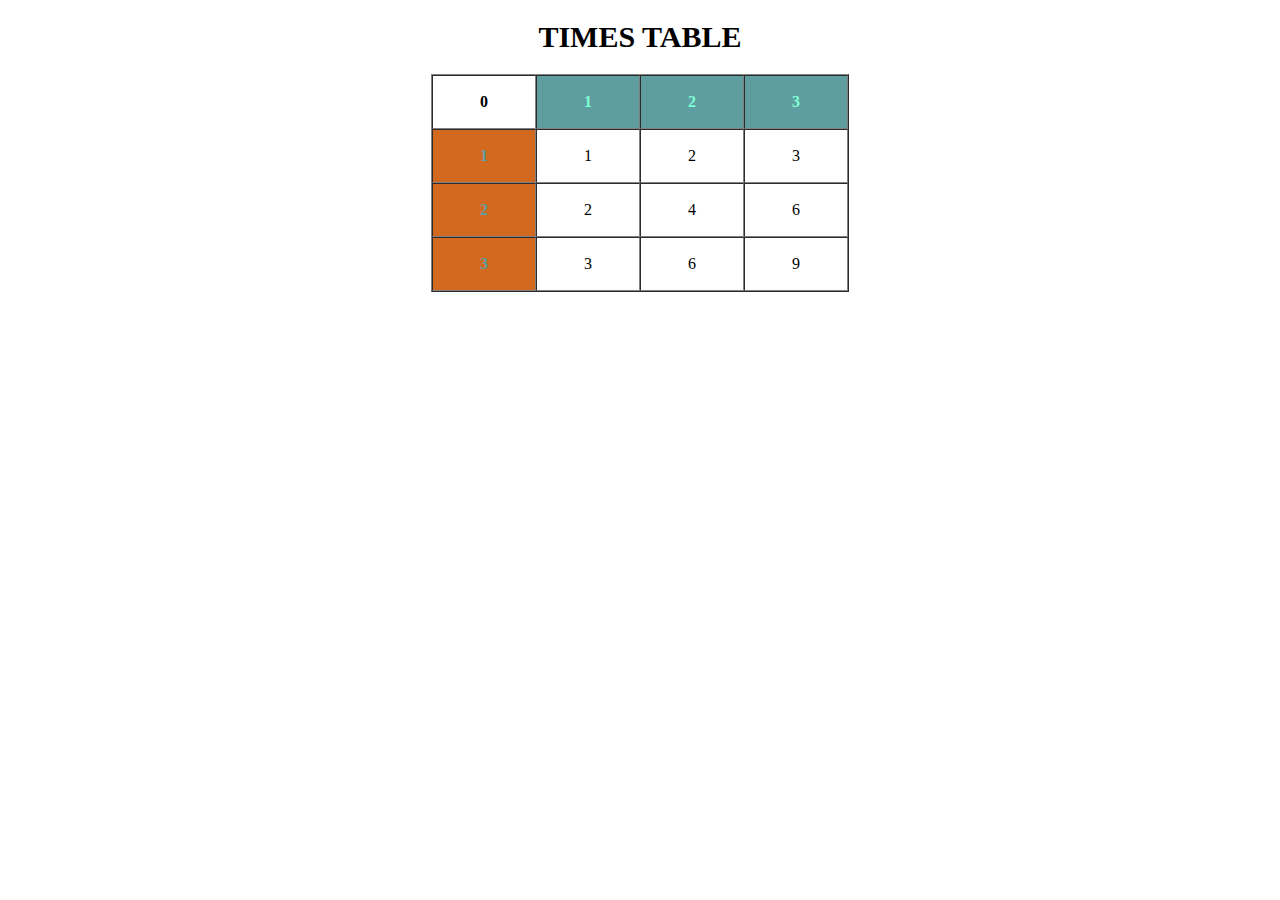
==== tablePractice/index.html @ 251ac4fa "all" ====
<!DOCTYPE html>
<html>
  <link rel="stylesheet" href="style.css" />
  <body>
    <h1 id="title">TIMES TABLE</h1>
    <table border="1" cellspacing="0" align="center">
      <tr>
        <td align="center" height="50" width="100">
          <b>0</b>
        </td>
        <td id="otherBox" align="center" height="50" width="100">
          <b id="first">1</b>
        </td>
        <td id="otherBox" align="center" height="50" width="100">
          <b id="first">2</b>
        </td>
        <td id="otherBox" align="center" height="50" width="100">
          <b id="first">3</b>
        </td>
      </tr>

      <tr>
        <td id="box" align="center" height="50">
          <b id="second">1</b>
        </td>
        <td align="center" height="50">1</td>
        <td align="center" height="50">2</td>
        <td align="center" height="50">3</td>
      </tr>
      <tr>
        <td id="box" align="center" height="50">
          <b id="second">2</b>
        </td>
        <td align="center" height="50">2</td>
        <td align="center" height="50">4</td>
        <td align="center" height="50">6</td>
      </tr>
      <tr>
        <td id="box" align="center" height="50">
          <b id="second">3</b>
        </td>
        <td align="center" height="50">3</td>
        <td align="center" height="50">6</td>
        <td align="center" height="50">9</td>
      </tr>
    </table>
  </body>
</html>
---- tablePractice/style.css ----
#first {
  color: #7fffd4;
}
#second {
  color: #5f9ea0;
}
#title {
  text-align: center;
  font-size: 30px;
}
#box {
  background-color: #d2691e;
}
#otherBox {
  background-color: #5f9ea0;
}
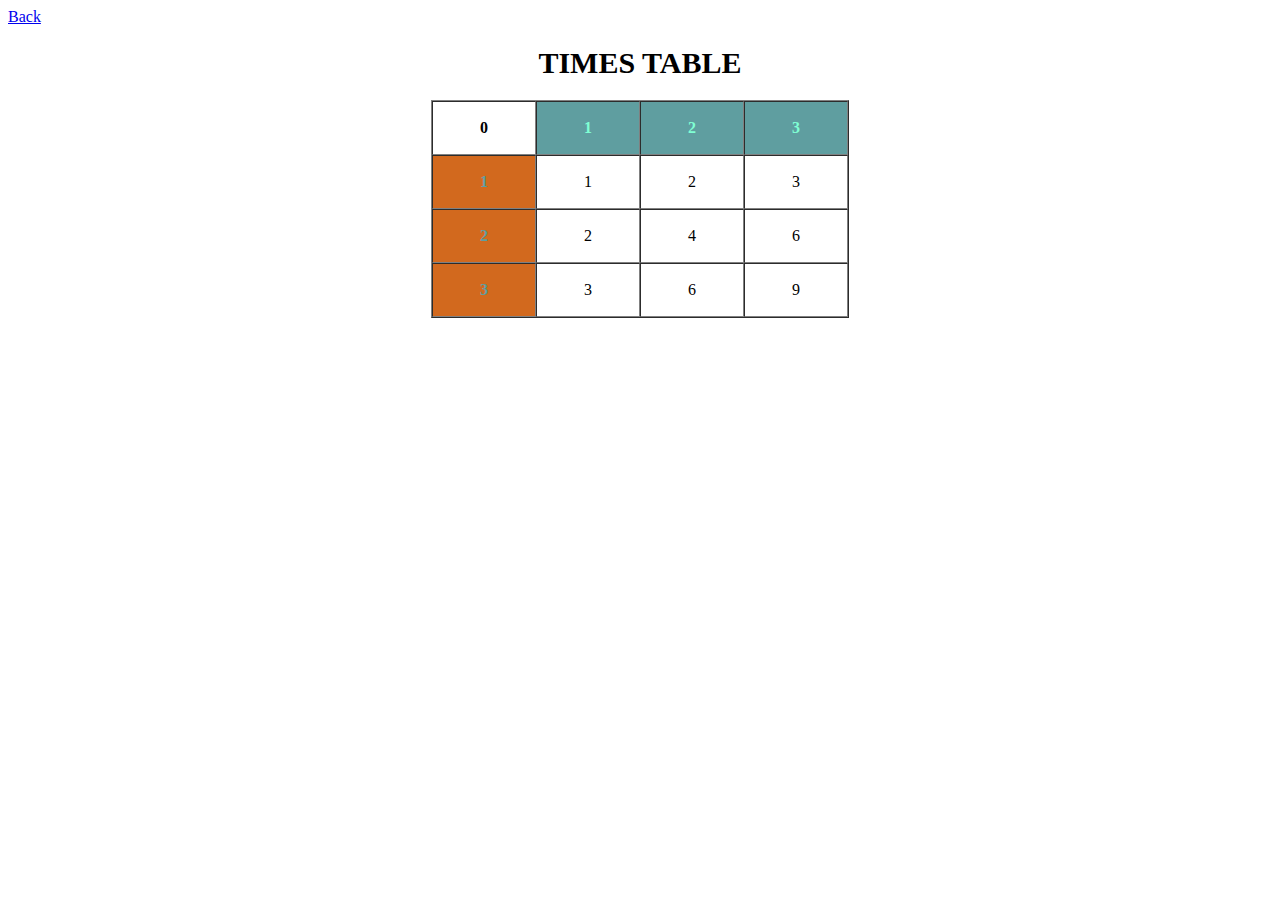
==== commit 41f13790: "all" ====
--- a/tablePractice/index.html
+++ b/tablePractice/index.html
@@ -1,5 +1,6 @@
 <!DOCTYPE html>
 <html>
+  <a href="../all/all.html" target="_blank">Back</a>
   <link rel="stylesheet" href="style.css" />
   <body>
     <h1 id="title">TIMES TABLE</h1>
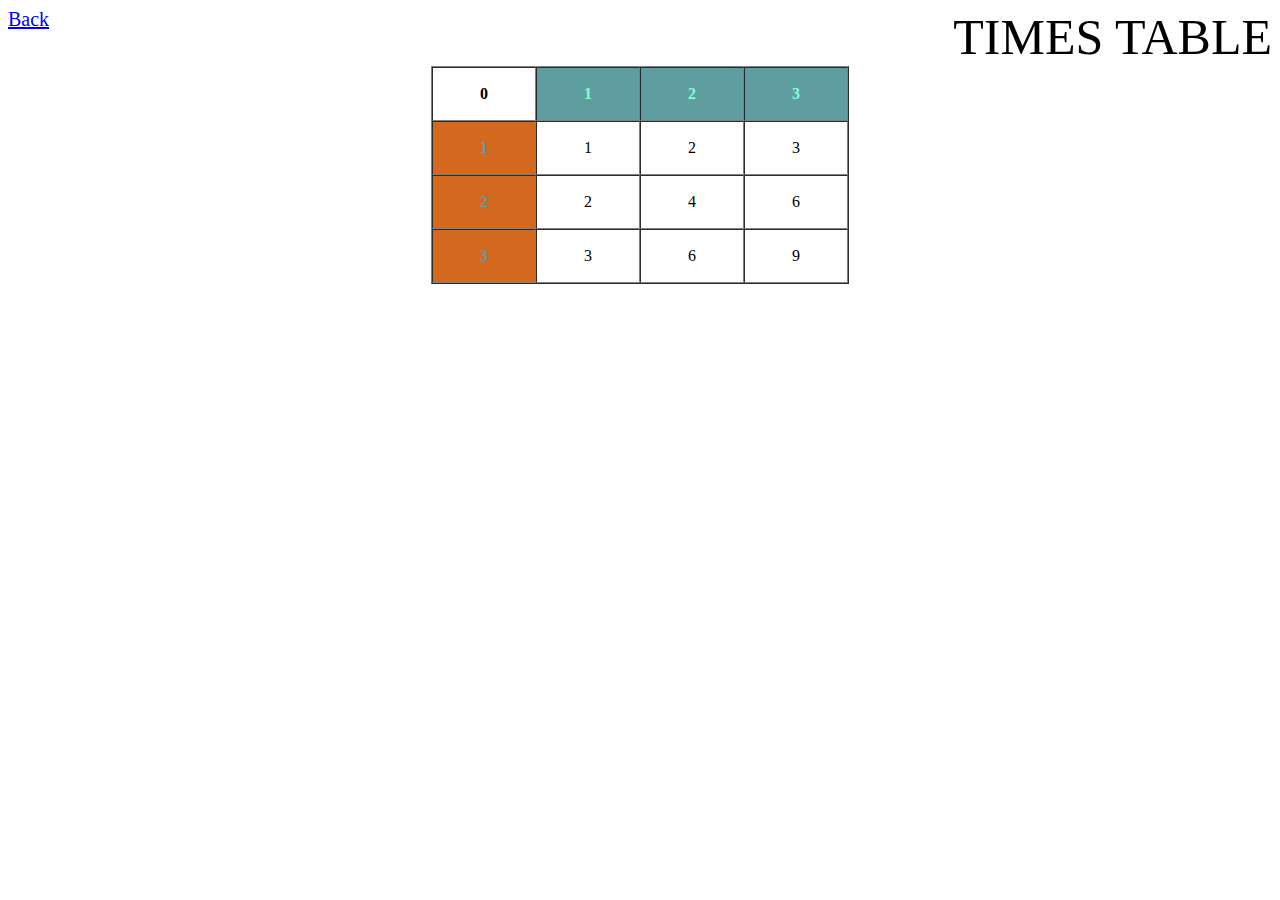
==== commit 2fcb8af9: "new" ====
--- a/tablePractice/index.html
+++ b/tablePractice/index.html
@@ -1,9 +1,13 @@
 <!DOCTYPE html>
 <html>
-  <a href="../all/all.html" target="_blank">Back</a>
-  <link rel="stylesheet" href="style.css" />
+  <head>
+    <link rel="stylesheet" href="style.css" />
+  </head>
   <body>
-    <h1 id="title">TIMES TABLE</h1>
+    <div class="tables">
+      <a href="../all/all.html">Back</a>
+      <span class="title">TIMES TABLE</span>
+    </div>
     <table border="1" cellspacing="0" align="center">
       <tr>
         <td align="center" height="50" width="100">
--- a/tablePractice/style.css
+++ b/tablePractice/style.css
@@ -4,9 +4,8 @@
 #second {
   color: #5f9ea0;
 }
-#title {
-  text-align: center;
-  font-size: 30px;
+.title {
+  font-size: 50px;
 }
 #box {
   background-color: #d2691e;
@@ -14,3 +13,9 @@
 #otherBox {
   background-color: #5f9ea0;
 }
+
+.tables {
+  font-size: 20px;
+  display: flex;
+  justify-content: space-between;
+}
